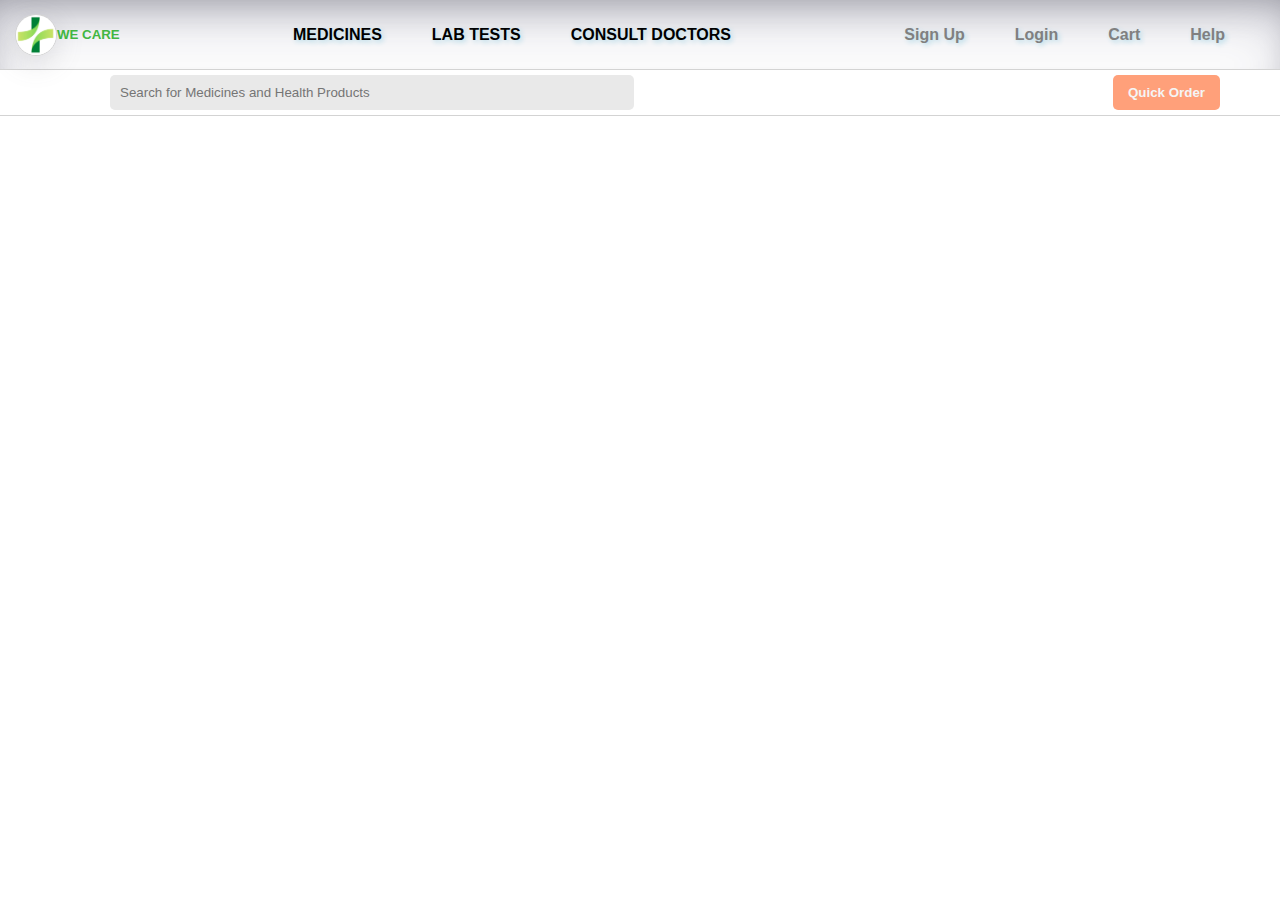
==== medicines.html @ c6ebf699 "Homepage Updated" ====
<!DOCTYPE html>
<html lang="en">
<head>
    <meta charset="UTF-8">
    <meta name="viewport" content="width=device-width, initial-scale=1.0">
    <title>Medicines</title>
    <link rel="stylesheet" href="./styles/navbar.css">
</head>
<body>
    <div id="navbar"></div>
    <script src="./src/navbar.js"></script>

</body>
</html>
---- styles/navbar.css ----
body{
    margin: 0;
    padding: 0;
}

#navbar {
    width: 100%;
    height: fit-content;
    display: flex;
    flex-direction: column;
}

#nav {
    display: flex;
    padding: 5px;
    justify-content: space-between;
    border-bottom: 1px solid lightgray;
    box-shadow: rgba(50, 50, 93, 0.25) 0px 30px 60px -12px inset, rgba(0, 0, 0, 0.3) 0px 18px 36px -18px inset;
}

#nav_content {
    display: flex;
    justify-content: center;
    align-items: center;
    margin-left: 10px;
}

#logo_img {
    width: 40px;
    height: 40px;
    border: 1px solid lightgrey;
    border-radius: 50%;
    box-shadow: rgba(100, 100, 111, 0.2) 0px 7px 29px 0px;
}

h5 {
    color: rgb(66, 182, 66);
    font-family: sans-serif;
}

#nav_links, #nav_innerContent {
    display: flex;
    justify-content: space-between;
    align-items: center;
    gap: 50px;
}

#nav_innerContent {
    margin-right: 50px;
}

a {
    text-decoration: none;
    text-shadow: 2px 2px 5px lightblue;
    font-family: Arial, Helvetica, sans-serif;
    color: black;
    font-weight: bold;
}

#nav_innerContent > a {
    color: gray;
}

#nav_innerContent > a:hover {
    transform: scale(1.3);
    color: lightgray;
}

#search_nav {
    display: flex;
    justify-content: space-between;
    padding: 5px 10px;
    border-bottom: 1px solid lightgray;
}

input {
    border: none;
    padding: 10px;
    width: 40%;
    background-color: rgb(233, 233, 233);
    color: gray;
    font-family: sans-serif;
    border-radius: 5px;
    margin-left: 100px;
}

button {
    margin-right: 50px;
    border: none;
    border-radius: 5px;
    background-color: lightsalmon;
    color: whitesmoke;
    font-weight: bold;
    padding: 5px 15px;
}

button:hover {
    transform: scale(1.2);
}
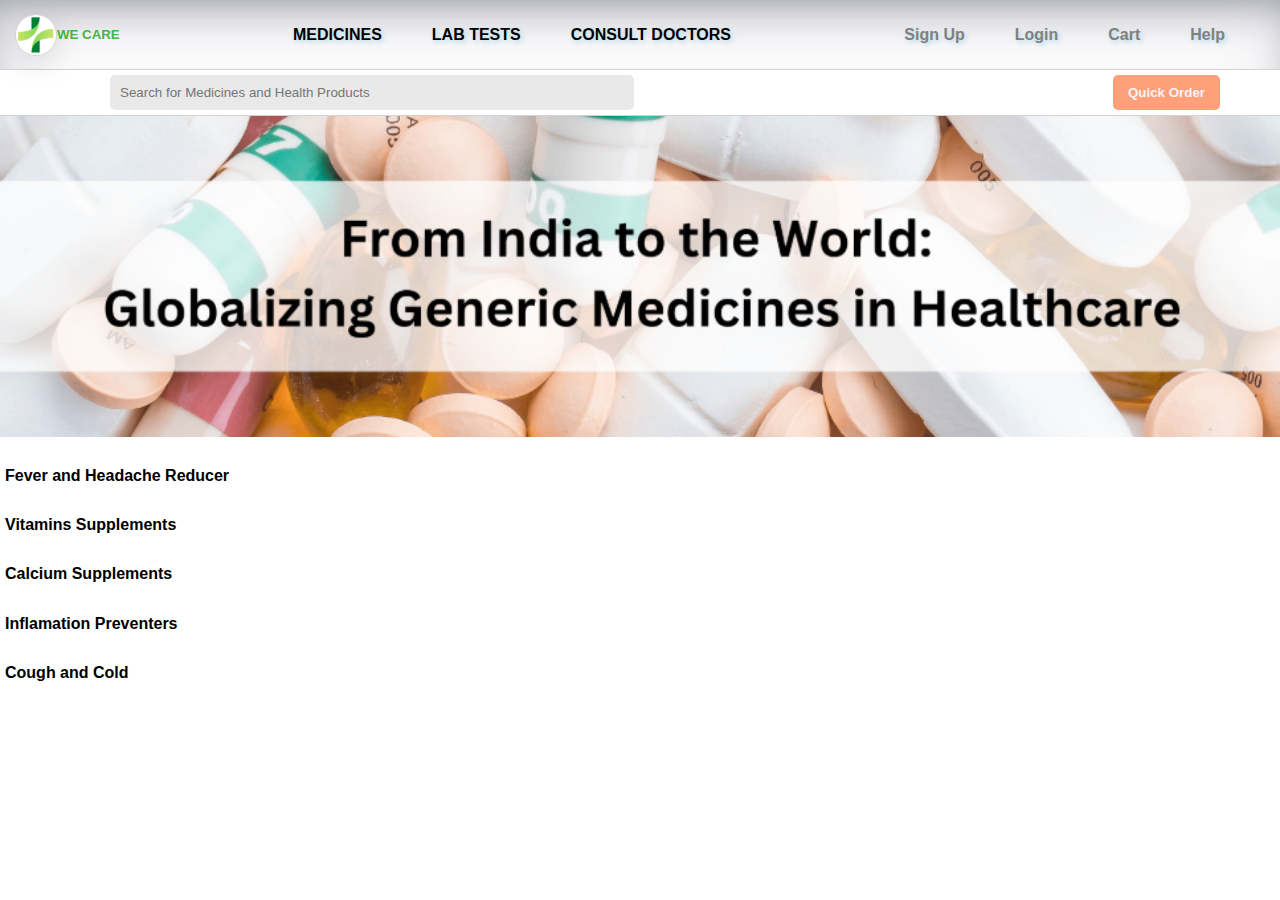
==== commit 05d6ccfb: "Updated Medicines Page" ====
--- a/medicines.html
+++ b/medicines.html
@@ -5,10 +5,27 @@
     <meta name="viewport" content="width=device-width, initial-scale=1.0">
     <title>Medicines</title>
     <link rel="stylesheet" href="./styles/navbar.css">
+    <link rel="stylesheet" href="./styles/index.css">
 </head>
 <body>
     <div id="navbar"></div>
+    <div id="main">
+        <img style="width: 100%;" src="accessories/medimain.png" alt="medicontent">
+    </div>
+    <div id="medicontent">
+        <h4 class="headings">Fever and Headache Reducer</h4>
+        <div id="fr-content"></div>
+        <h4 class="headings">Vitamins Supplements</h4>
+        <div id="vs-content"></div>
+        <h4 class="headings">Calcium Supplements</h4>
+        <div id="cs-content"></div>
+        <h4 class="headings">Inflamation Preventers</h4>
+        <div id="ip-content"></div>
+        <h4 class="headings">Cough and Cold</h4>
+        <div id="cc-content"></div>
+    </div>
     <script src="./src/navbar.js"></script>
+    <script src="./src/index.js" type="module"></script>
 
 </body>
 </html>--- a/styles/index.css
+++ b/styles/index.css
@@ -0,0 +1,169 @@
+#main_img {
+    width: 100%;
+}
+
+.headings {
+    font-family: Arial, Helvetica, sans-serif;
+    padding: 5px;
+}
+
+#wce-content {
+    display: flex;
+    justify-content: space-evenly;
+}
+
+#wce-content > div {
+    display: flex;
+    flex-direction: column;
+    width: 18%;
+    box-shadow: rgba(0, 0, 0, 0.24) 0px 3px 8px;
+    border-top: 1px solid black;
+}
+
+#wce-content > div:hover {
+    transform: scale(1.1);
+}
+
+#wce-content div h3 {
+    text-align: center;
+    line-height: 0;
+}
+
+#wce-content div p {
+    color: grey;
+    text-align: center;
+}
+
+#wce-content div h4 {
+    text-align: center;
+    line-height: 0;
+}
+
+#scp-content {
+    display: flex;
+    justify-content: space-evenly;
+}
+
+#scp-content > div {
+    display: flex;
+    flex-direction: column;
+    width: 18%;
+    box-shadow: rgba(0, 0, 0, 0.24) 0px 3px 8px;
+    border-top: 1px solid black;
+}
+
+#scp-content > div:hover {
+    transform: scale(1.1);
+}
+
+#scp-content div h3 {
+    text-align: center;
+    line-height: 0;
+}
+
+#scp-content div p {
+    color: grey;
+    text-align: center;
+}
+
+#scp-content div h4 {
+    text-align: center;
+    line-height: 0;
+}
+
+#is-content {
+    display: flex;
+    justify-content: space-evenly;
+}
+
+#is-content > div {
+    display: flex;
+    flex-direction: column;
+    width: 18%;
+    box-shadow: rgba(0, 0, 0, 0.24) 0px 3px 8px;
+    border-top: 1px solid black;
+}
+
+#is-content > div:hover {
+    transform: scale(1.1);
+}
+
+#is-content div h3 {
+    text-align: center;
+    line-height: 0;
+}
+
+#is-content div p {
+    color: grey;
+    text-align: center;
+}
+
+#is-content div h4 {
+    text-align: center;
+    line-height: 0;
+}
+
+#pr-content {
+    display: flex;
+    justify-content: space-evenly;
+}
+
+#pr-content > div {
+    display: flex;
+    flex-direction: column;
+    width: 16%;
+    box-shadow: rgba(0, 0, 0, 0.24) 0px 3px 8px;
+    border-top: 1px solid black;
+    padding: 15px;
+}
+
+#pr-content > div:hover {
+    transform: scale(1.1);
+}
+
+#pr-content div h3 {
+    text-align: center;
+    line-height: 0;
+}
+
+#pr-content div p {
+    color: grey;
+    text-align: center;
+}
+
+#pr-content div h4 {
+    text-align: center;
+    line-height: 0;
+}
+
+#cc-content {
+    display: flex;
+    justify-content: space-evenly;
+}
+
+#cc-content > div {
+    display: flex;
+    flex-direction: column;
+    width: 18%;
+    box-shadow: rgba(0, 0, 0, 0.24) 0px 3px 8px;
+    border-top: 1px solid black;
+}
+
+#cc-content > div:hover {
+    transform: scale(1.1);
+}
+
+#cc-content div h3 {
+    text-align: center;
+    line-height: 0;
+}
+
+#cc-content div p {
+    color: grey;
+    text-align: center;
+}
+
+#cc-content div h4 {
+    text-align: center;
+    line-height: 0;
+}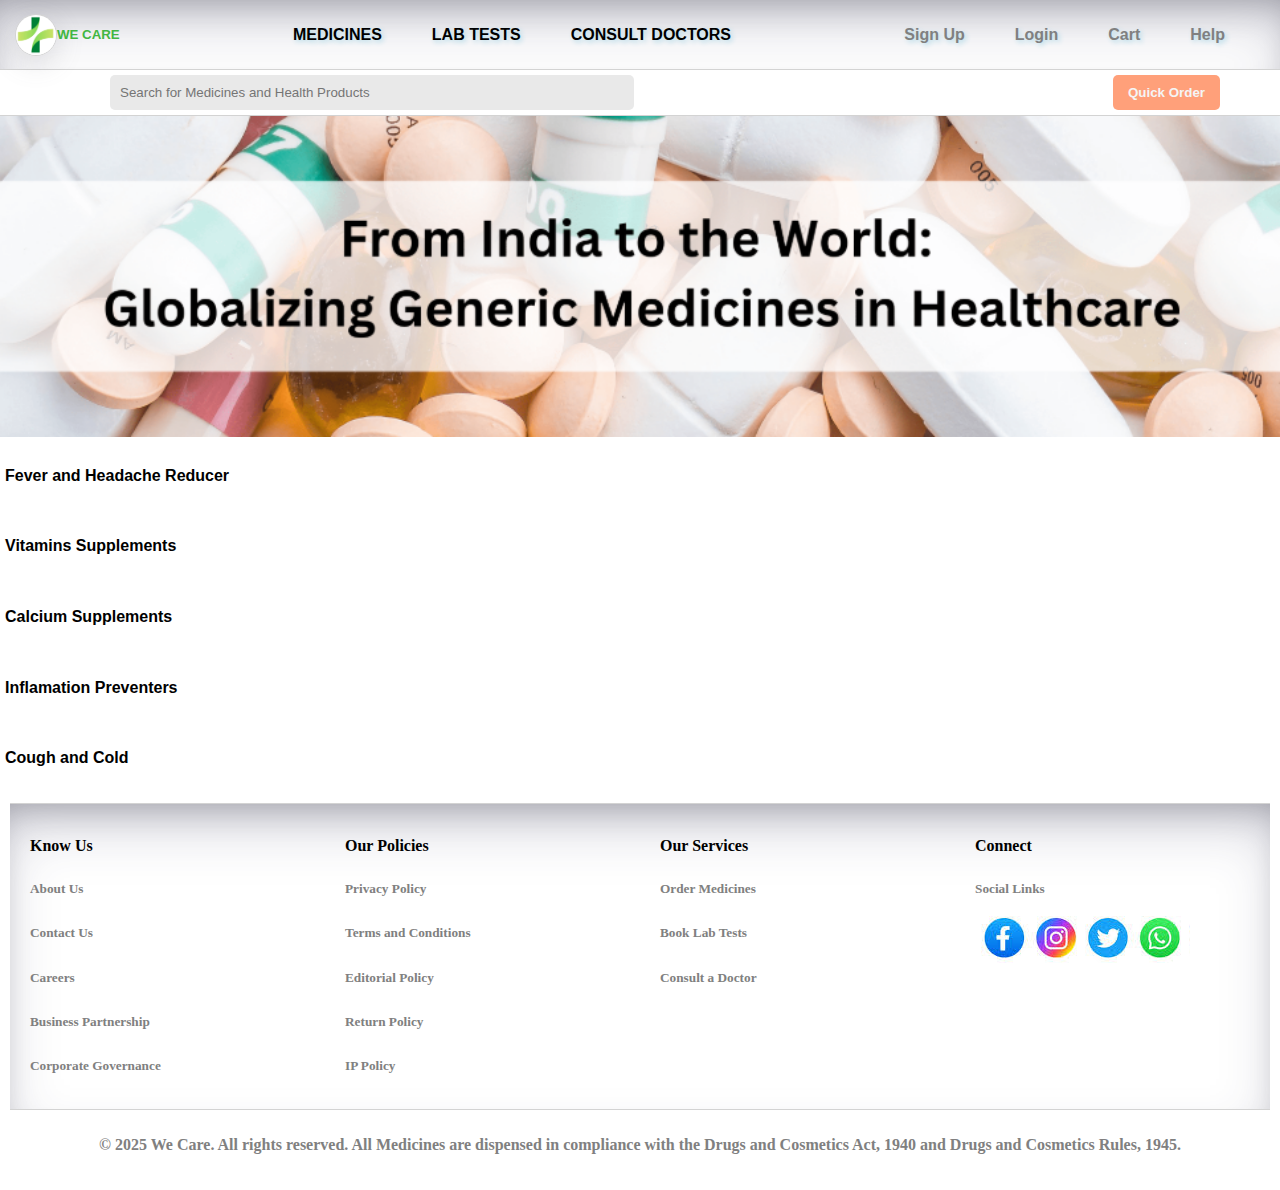
==== commit 0eabe826: "footer completed" ====
--- a/medicines.html
+++ b/medicines.html
@@ -6,6 +6,7 @@
     <title>Medicines</title>
     <link rel="stylesheet" href="./styles/navbar.css">
     <link rel="stylesheet" href="./styles/index.css">
+    <link rel="stylesheet" href="./styles/footer.css">
 </head>
 <body>
     <div id="navbar"></div>
@@ -24,8 +25,9 @@
         <h4 class="headings">Cough and Cold</h4>
         <div id="cc-content"></div>
     </div>
+    <div id="footer"></div>
     <script src="./src/navbar.js"></script>
     <script src="./src/index.js" type="module"></script>
-
+    <script src="./src/footer.js"></script>
 </body>
 </html>--- a/styles/navbar.css
+++ b/styles/navbar.css
@@ -33,7 +33,7 @@
     box-shadow: rgba(100, 100, 111, 0.2) 0px 7px 29px 0px;
 }
 
-h5 {
+#title {
     color: rgb(66, 182, 66);
     font-family: sans-serif;
 }
--- a/styles/index.css
+++ b/styles/index.css
@@ -166,4 +166,130 @@
 #cc-content div h4 {
     text-align: center;
     line-height: 0;
+}
+
+#fr-content {
+    display: flex;
+    justify-content: space-evenly;
+}
+
+#fr-content > div {
+    display: flex;
+    flex-direction: column;
+    width: 18%;
+    box-shadow: rgba(0, 0, 0, 0.24) 0px 3px 8px;
+    border-top: 1px solid black;
+}
+
+#fr-content > div:hover {
+    transform: scale(1.1);
+}
+
+#fr-content div h3 {
+    text-align: center;
+    line-height: 0;
+}
+
+#fr-content div p {
+    color: grey;
+    text-align: center;
+}
+
+#fr-content div h4 {
+    text-align: center;
+    line-height: 0;
+}
+
+#vs-content {
+    display: flex;
+    justify-content: space-evenly;
+}
+
+#vs-content > div {
+    display: flex;
+    flex-direction: column;
+    width: 18%;
+    box-shadow: rgba(0, 0, 0, 0.24) 0px 3px 8px;
+    border-top: 1px solid black;
+}
+
+#vs-content > div:hover {
+    transform: scale(1.1);
+}
+
+#vs-content div h3 {
+    text-align: center;
+}
+
+#vs-content div p {
+    color: grey;
+    text-align: center;
+}
+
+#vs-content div h4 {
+    text-align: center;
+    line-height: 0;
+}
+
+#cs-content {
+    display: flex;
+    justify-content: space-evenly;
+}
+
+#cs-content > div {
+    display: flex;
+    flex-direction: column;
+    width: 18%;
+    box-shadow: rgba(0, 0, 0, 0.24) 0px 3px 8px;
+    border-top: 1px solid black;
+}
+
+#cs-content > div:hover {
+    transform: scale(1.1);
+}
+
+#cs-content div h3 {
+    text-align: center;
+    line-height: 0;
+}
+
+#cs-content div p {
+    color: grey;
+    text-align: center;
+}
+
+#cs-content div h4 {
+    text-align: center;
+    line-height: 0;
+}
+
+#ip-content {
+    display: flex;
+    justify-content: space-evenly;
+}
+
+#ip-content > div {
+    display: flex;
+    flex-direction: column;
+    width: 18%;
+    box-shadow: rgba(0, 0, 0, 0.24) 0px 3px 8px;
+    border-top: 1px solid black;
+}
+
+#ip-content > div:hover {
+    transform: scale(1.1);
+}
+
+#ip-content div h3 {
+    text-align: center;
+}
+
+#ip-content div p {
+    color: grey;
+    text-align: center;
+}
+
+#ip-content div h4 {
+    text-align: center;
+    line-height: 0;
 }--- a/styles/footer.css
+++ b/styles/footer.css
@@ -0,0 +1,38 @@
+#footer {
+    padding: 10px;
+}
+#footercontainer {
+    display: grid;
+    grid-template-columns: repeat(4,1fr);
+    border-top: 1px solid lightgray;
+    box-shadow: rgba(50, 50, 93, 0.25) 0px 30px 60px -12px inset, rgba(0, 0, 0, 0.3) 0px 18px 36px -18px inset;
+
+}
+
+.footerCont {
+    display: flex;
+    flex-direction: column;
+    padding: 20px;
+}
+
+.footerHeading, .footerSubheading {
+    line-height: 0;
+}
+
+.footerSubheading{
+    color: gray;
+}
+
+#secCont {
+    display: flex;
+    justify-content: center;
+    align-items: center;
+    padding: 10px;
+    margin: 0 auto;
+    border-top: 1px solid lightgray;
+}
+
+#copyright {
+    color: gray;
+    font-weight: bold;
+}